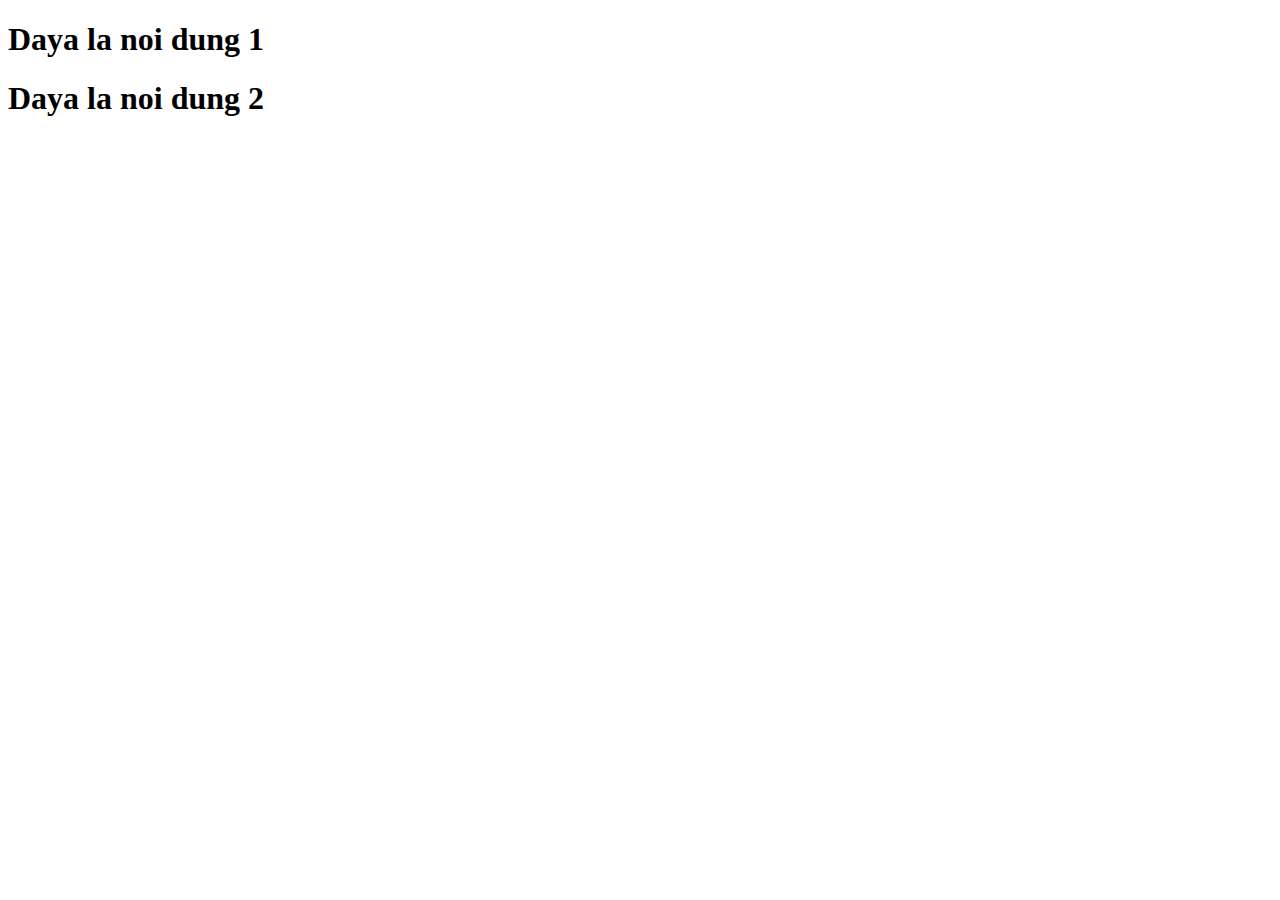
==== test2.html @ f7bcfd2f "test 2" ====
<!DOCTYPE html>
<html lang="en">

<head>
    <meta charset="UTF-8">
    <meta http-equiv="X-UA-Compatible" content="IE=edge">
    <meta name="viewport" content="width=device-width, initial-scale=1.0">
    <title>Document</title>
</head>

<body>
    <h1>Daya la noi dung 1</h1>
    <h1>Daya la noi dung 2</h1>
    <script>
        console.log("hello")
        console.log("commit 2")
    </script>
</body>

</html>
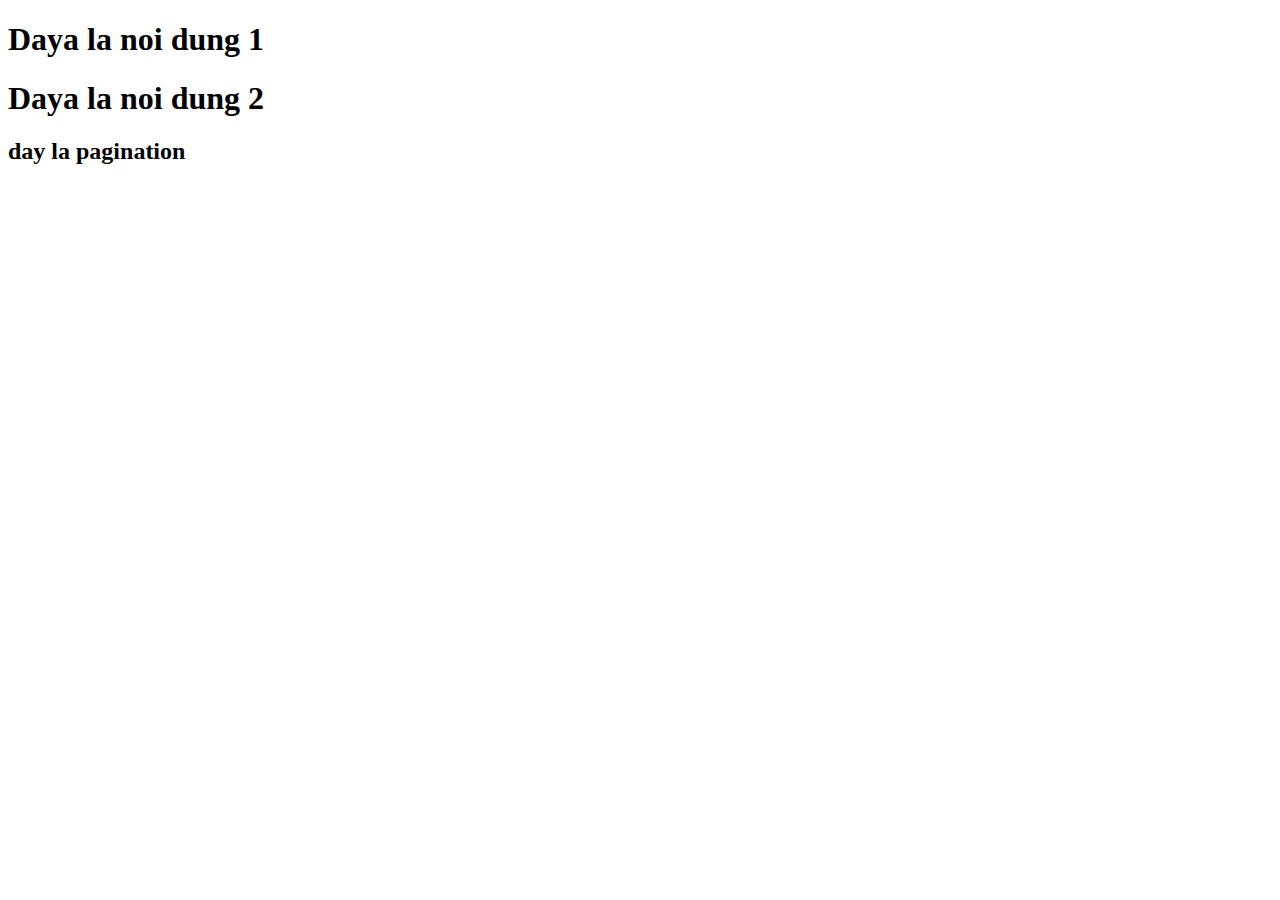
==== commit 7597ca3a: "add pagination" ====
--- a/test2.html
+++ b/test2.html
@@ -11,6 +11,9 @@
 <body>
     <h1>Daya la noi dung 1</h1>
     <h1>Daya la noi dung 2</h1>
+    <div class="pagination">
+        <h2>day la pagination</h2>
+    </div>
     <script>
         console.log("hello")
         console.log("commit 2")
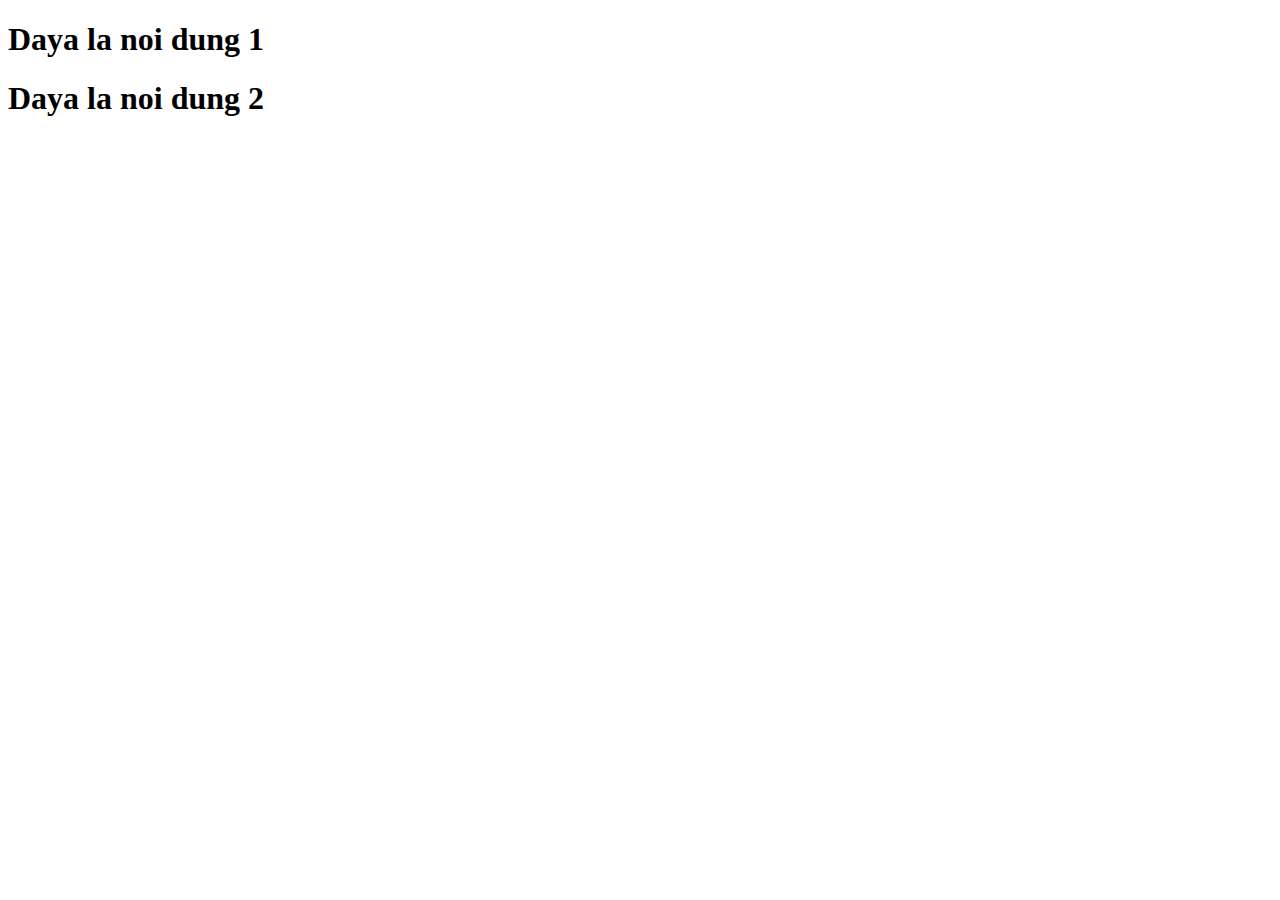
==== commit d7090a90: "Merge branch 'update/test' of https://github.com/thanhbui27/test-v into update/test" ====
--- a/test2.html
+++ b/test2.html
@@ -11,9 +11,6 @@
 <body>
     <h1>Daya la noi dung 1</h1>
     <h1>Daya la noi dung 2</h1>
-    <div class="pagination">
-        <h2>day la pagination</h2>
-    </div>
     <script>
         console.log("hello")
         console.log("commit 2")
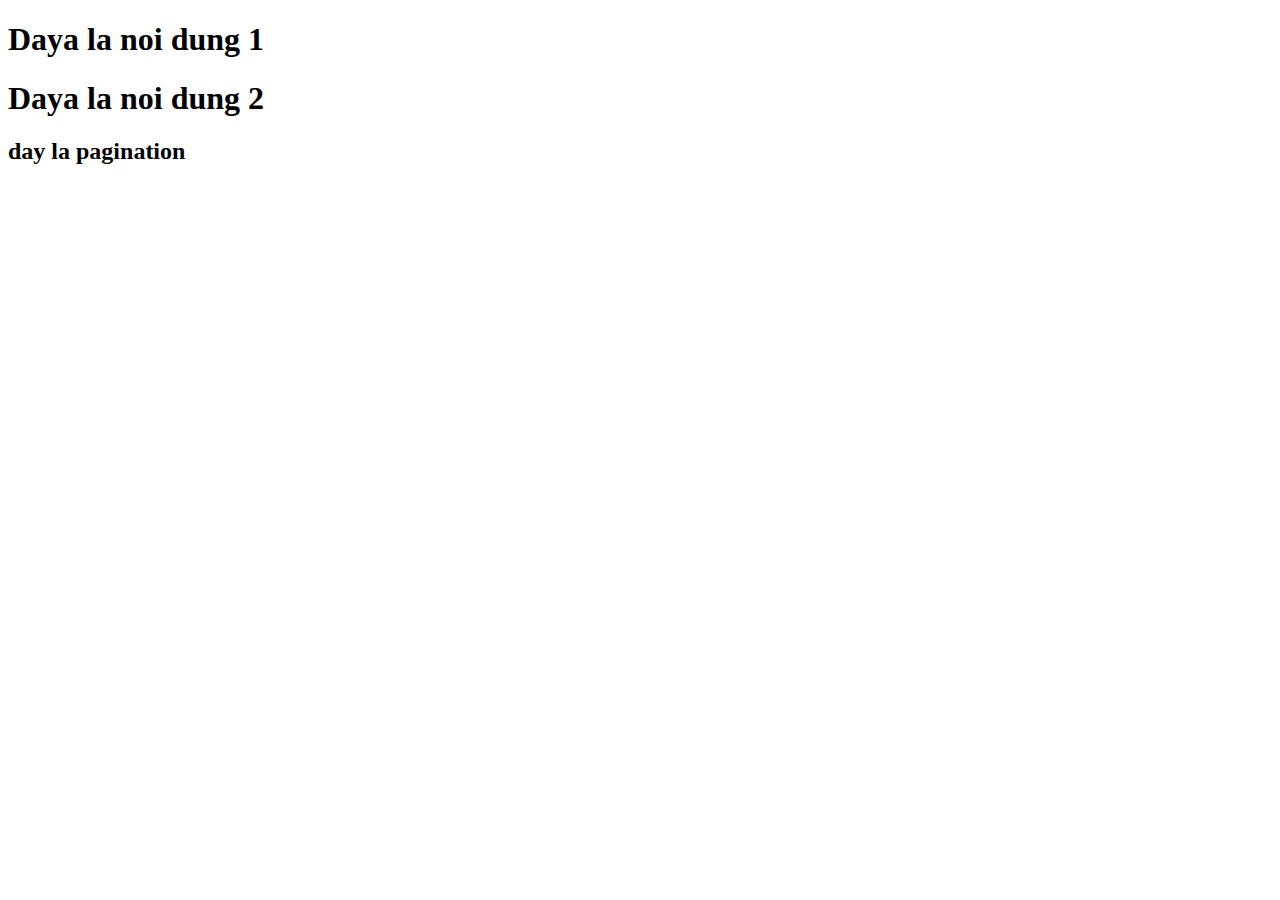
==== commit ce8fd4e8: "Merge branch 'main' into pagination" ====
--- a/test2.html
+++ b/test2.html
@@ -11,6 +11,10 @@
 <body>
     <h1>Daya la noi dung 1</h1>
     <h1>Daya la noi dung 2</h1>
+
+    <div class="pagination">
+        <h2>day la pagination</h2>
+    </div>
     <script>
         console.log("hello")
         console.log("commit 2")
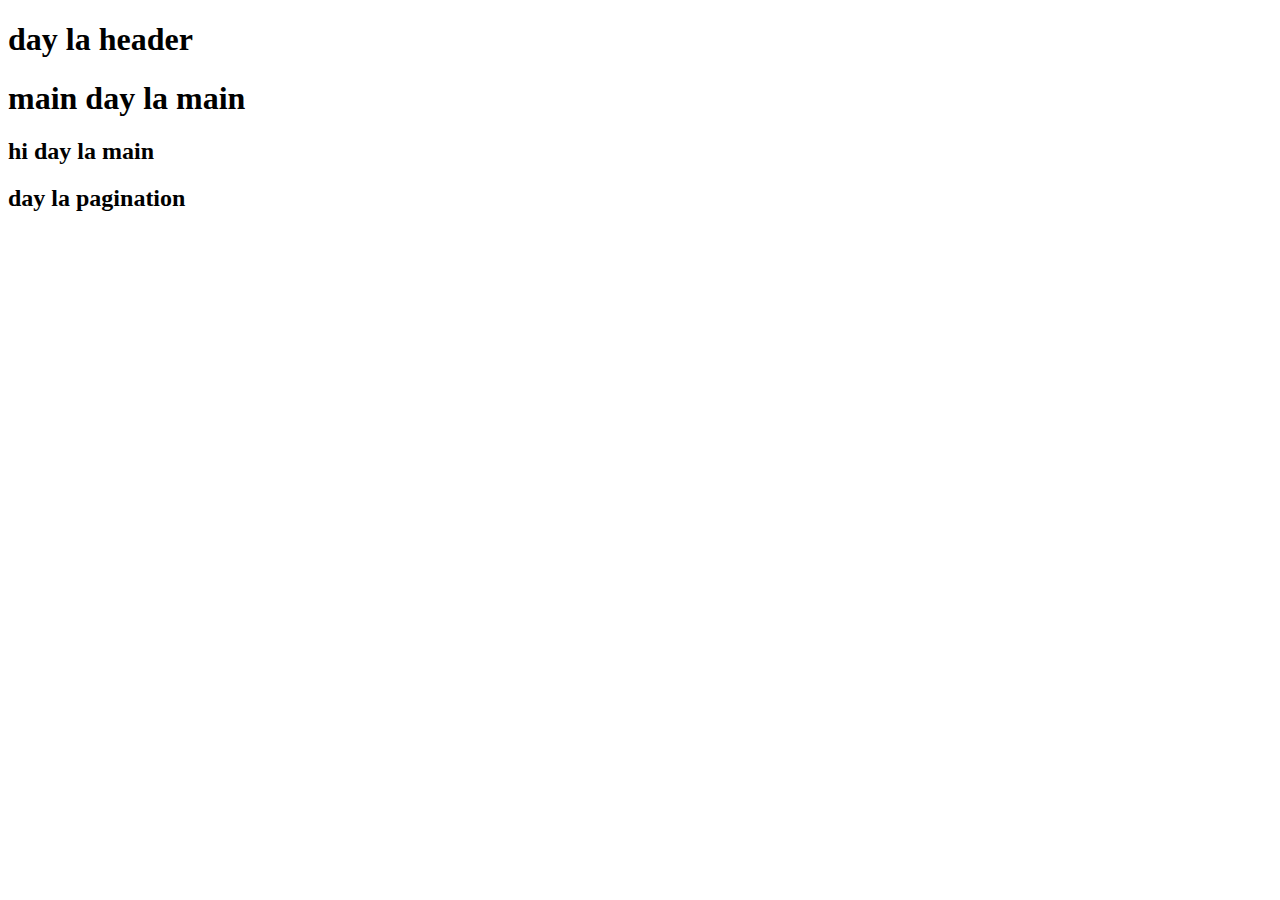
==== commit 6f457c37: "da" ====
--- a/test2.html
+++ b/test2.html
@@ -9,9 +9,13 @@
 </head>
 
 <body>
-    <h1>Daya la noi dung 1</h1>
-    <h1>Daya la noi dung 2</h1>
-
+    <div class="header">
+        <h1>day la header</h1>
+    </div>
+    <div class="main">
+        <h1>main day la main</h1>
+        <h2>hi day la main</h2>
+    </div>
     <div class="pagination">
         <h2>day la pagination</h2>
     </div>
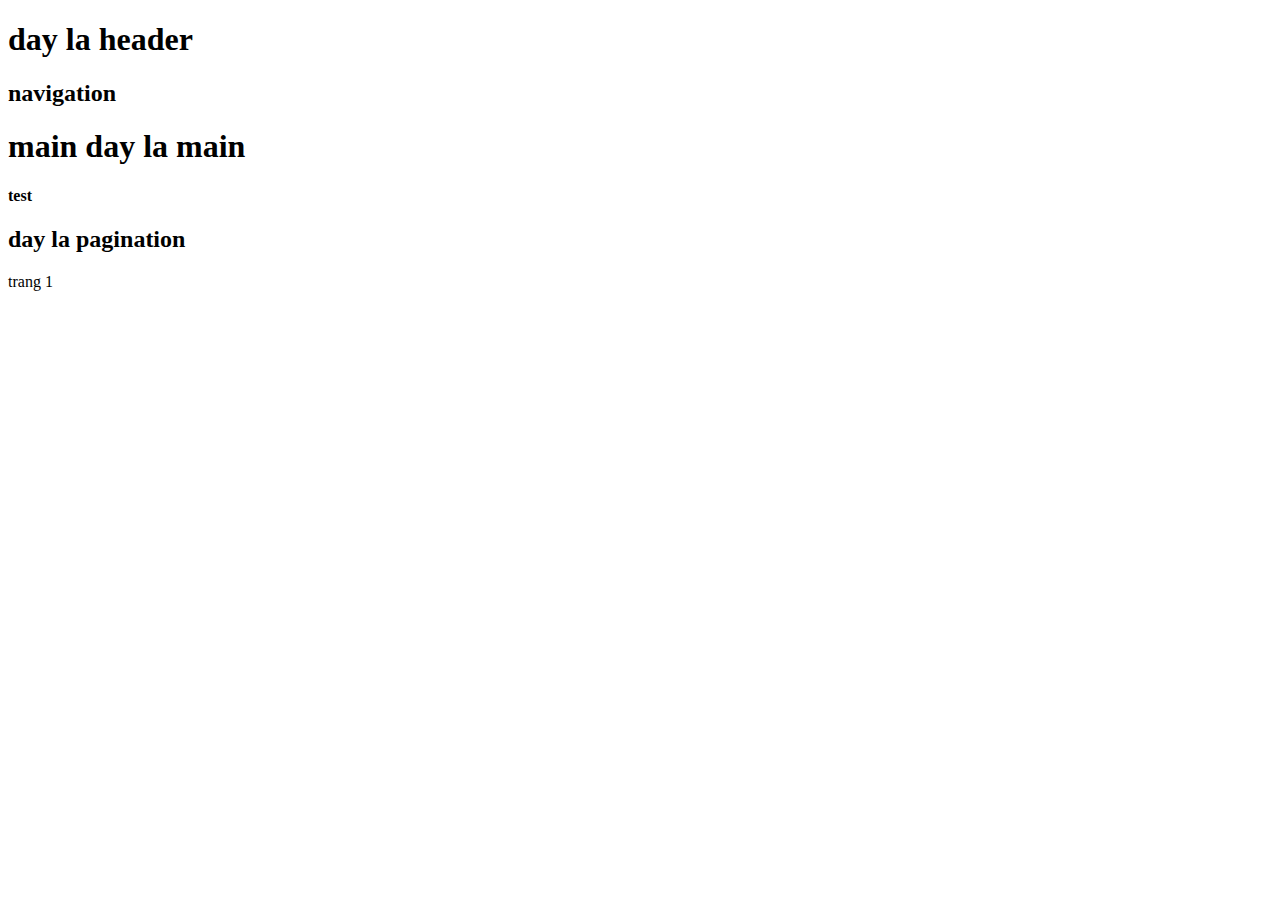
==== commit dbf28d8a: "update file" ====
--- a/test2.html
+++ b/test2.html
@@ -11,13 +11,17 @@
 <body>
     <div class="header">
         <h1>day la header</h1>
+        <h2>navigation</h2>
     </div>
     <div class="main">
         <h1>main day la main</h1>
-        <h2>hi day la main</h2>
+        <div class="section">
+            <h4>test</h4>
+        </div>
     </div>
     <div class="pagination">
         <h2>day la pagination</h2>
+        <span>trang 1</span>
     </div>
     <script>
         console.log("hello")
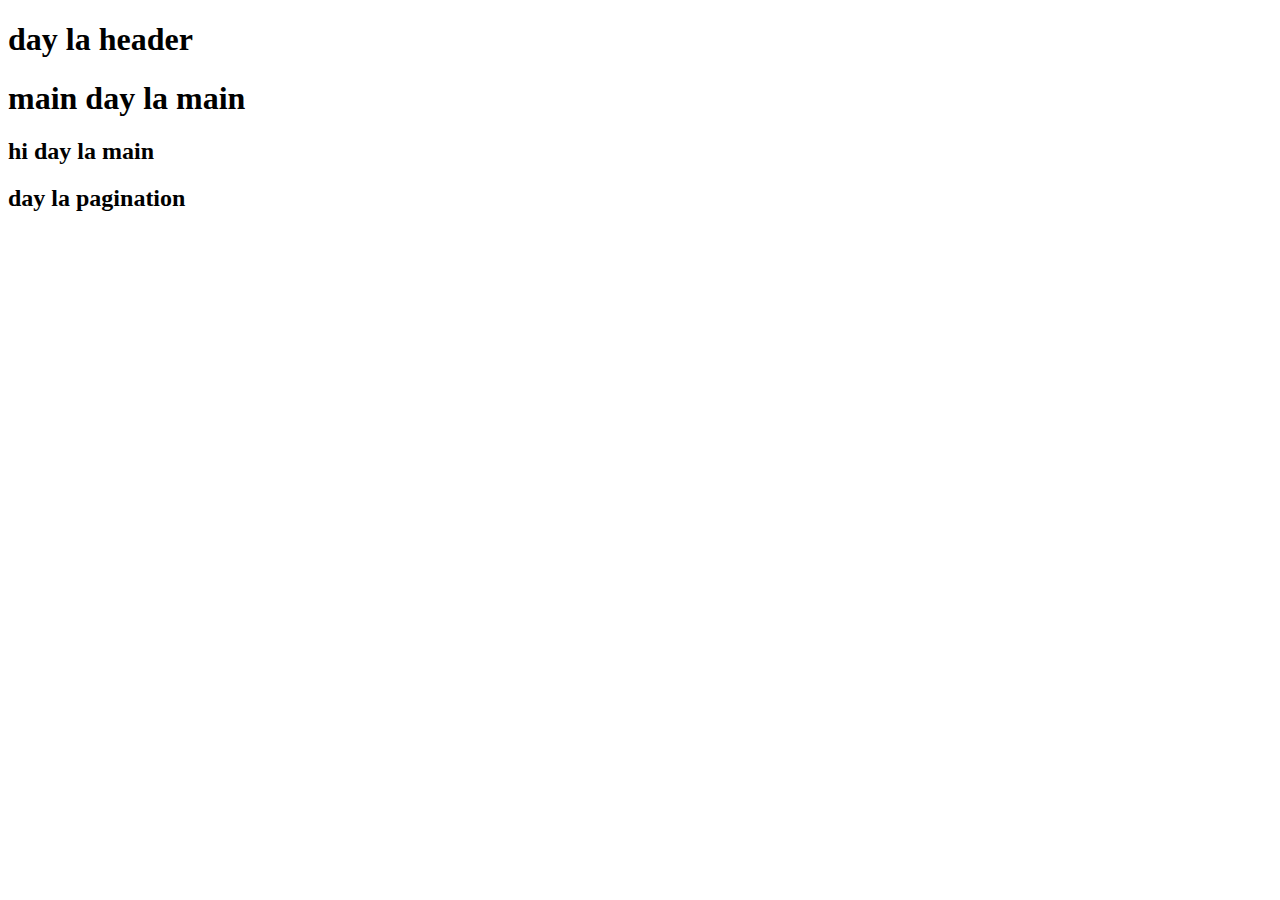
==== commit 9b6a0bbf: "Merge pull request #4 from thanhbui27/header" ====
--- a/test2.html
+++ b/test2.html
@@ -11,17 +11,13 @@
 <body>
     <div class="header">
         <h1>day la header</h1>
-        <h2>navigation</h2>
     </div>
     <div class="main">
         <h1>main day la main</h1>
-        <div class="section">
-            <h4>test</h4>
-        </div>
+        <h2>hi day la main</h2>
     </div>
     <div class="pagination">
         <h2>day la pagination</h2>
-        <span>trang 1</span>
     </div>
     <script>
         console.log("hello")
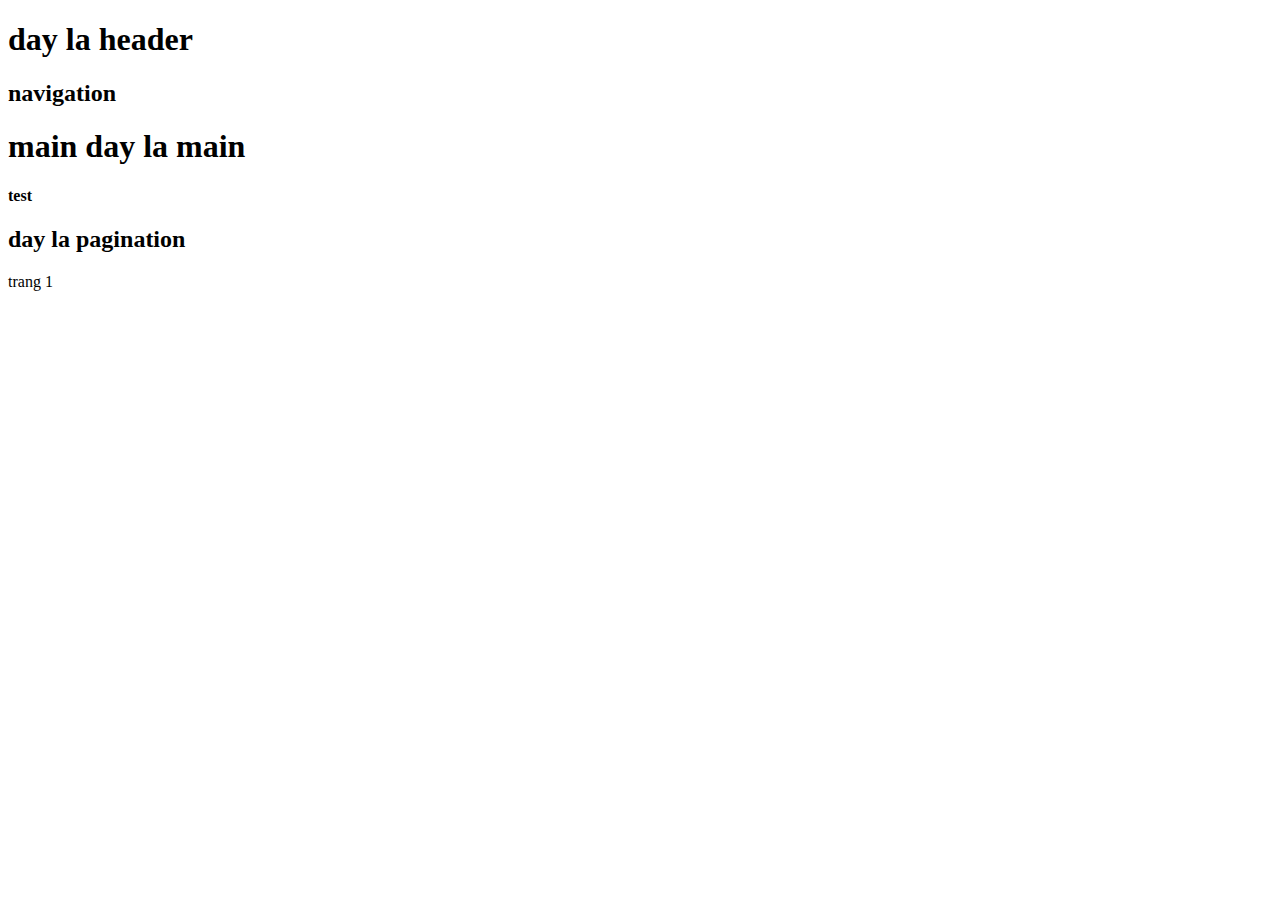
==== commit 74d8f7b5: "Merge pull request #5 from thanhbui27/update/file" ====
--- a/test2.html
+++ b/test2.html
@@ -11,13 +11,17 @@
 <body>
     <div class="header">
         <h1>day la header</h1>
+        <h2>navigation</h2>
     </div>
     <div class="main">
         <h1>main day la main</h1>
-        <h2>hi day la main</h2>
+        <div class="section">
+            <h4>test</h4>
+        </div>
     </div>
     <div class="pagination">
         <h2>day la pagination</h2>
+        <span>trang 1</span>
     </div>
     <script>
         console.log("hello")
